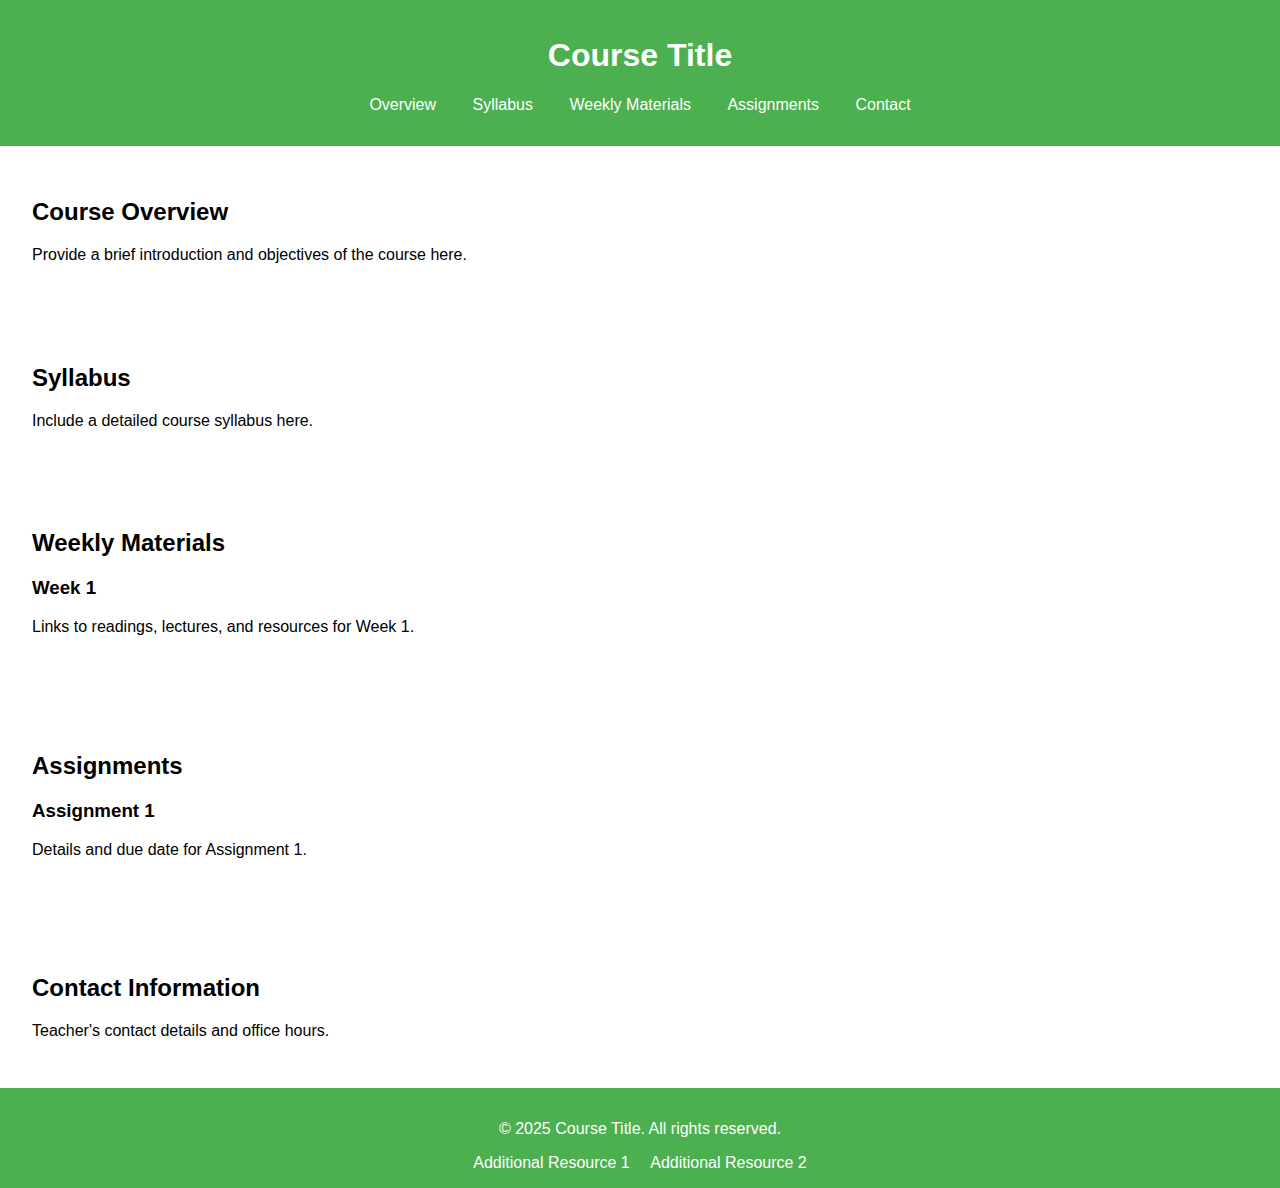
==== CourseMaterials/Template/index.html @ 99cb366a "course materials template added" ====
<!DOCTYPE html>
<html lang="en">
<head>
    <meta charset="UTF-8">
    <meta name="viewport" content="width=device-width, initial-scale=1.0">
    <title>Course Material Template</title>
    <link rel="stylesheet" href="CSS/styles.css">
</head>
<body>
    <header>
        <h1>Course Title</h1>
        <nav>
            <ul>
                <li><a href="#overview">Overview</a></li>
                <li><a href="#syllabus">Syllabus</a></li>
                <li><a href="#materials">Weekly Materials</a></li>
                <li><a href="#assignments">Assignments</a></li>
                <li><a href="#contact">Contact</a></li>
            </ul>
        </nav>
    </header>
    <section id="overview">
        <h2>Course Overview</h2>
        <p>Provide a brief introduction and objectives of the course here.</p>
    </section>
    <section id="syllabus">
        <h2>Syllabus</h2>
        <p>Include a detailed course syllabus here.</p>
    </section>
    <section id="materials">
        <h2>Weekly Materials</h2>
        <div class="week">
            <h3>Week 1</h3>
            <p>Links to readings, lectures, and resources for Week 1.</p>
        </div>
        <!-- Add more weeks as needed -->
    </section>
    <section id="assignments">
        <h2>Assignments</h2>
        <div class="assignment">
            <h3>Assignment 1</h3>
            <p>Details and due date for Assignment 1.</p>
        </div>
        <!-- Add more assignments as needed -->
    </section>
    <section id="contact">
        <h2>Contact Information</h2>
        <p>Teacher's contact details and office hours.</p>
    </section>
    <footer>
        <p>© 2025 Course Title. All rights reserved.</p>
        <div class="additional-resources">
            <a href="#">Additional Resource 1</a>
            <a href="#">Additional Resource 2</a>
        </div>
    </footer>
</body>
</html>
---- CourseMaterials/Template/CSS/styles.css ----
body {
    font-family: Arial, sans-serif;
    margin: 0;
    padding: 0;
    box-sizing: border-box;
}

header {
    background-color: #4CAF50;
    color: white;
    padding: 1rem;
    text-align: center;
}

nav ul {
    list-style: none;
    padding: 0;
}

nav ul li {
    display: inline;
    margin: 0 1rem;
}

nav ul li a {
    color: white;
    text-decoration: none;
}

section {
    padding: 2rem;
}

.week, .assignment {
    margin-bottom: 2rem;
}

footer {
    background-color: #4CAF50;
    color: white;
    text-align: center;
    padding: 1rem;
}

.additional-resources a {
    color: white;
    margin: 0 0.5rem;
    text-decoration: none;
}
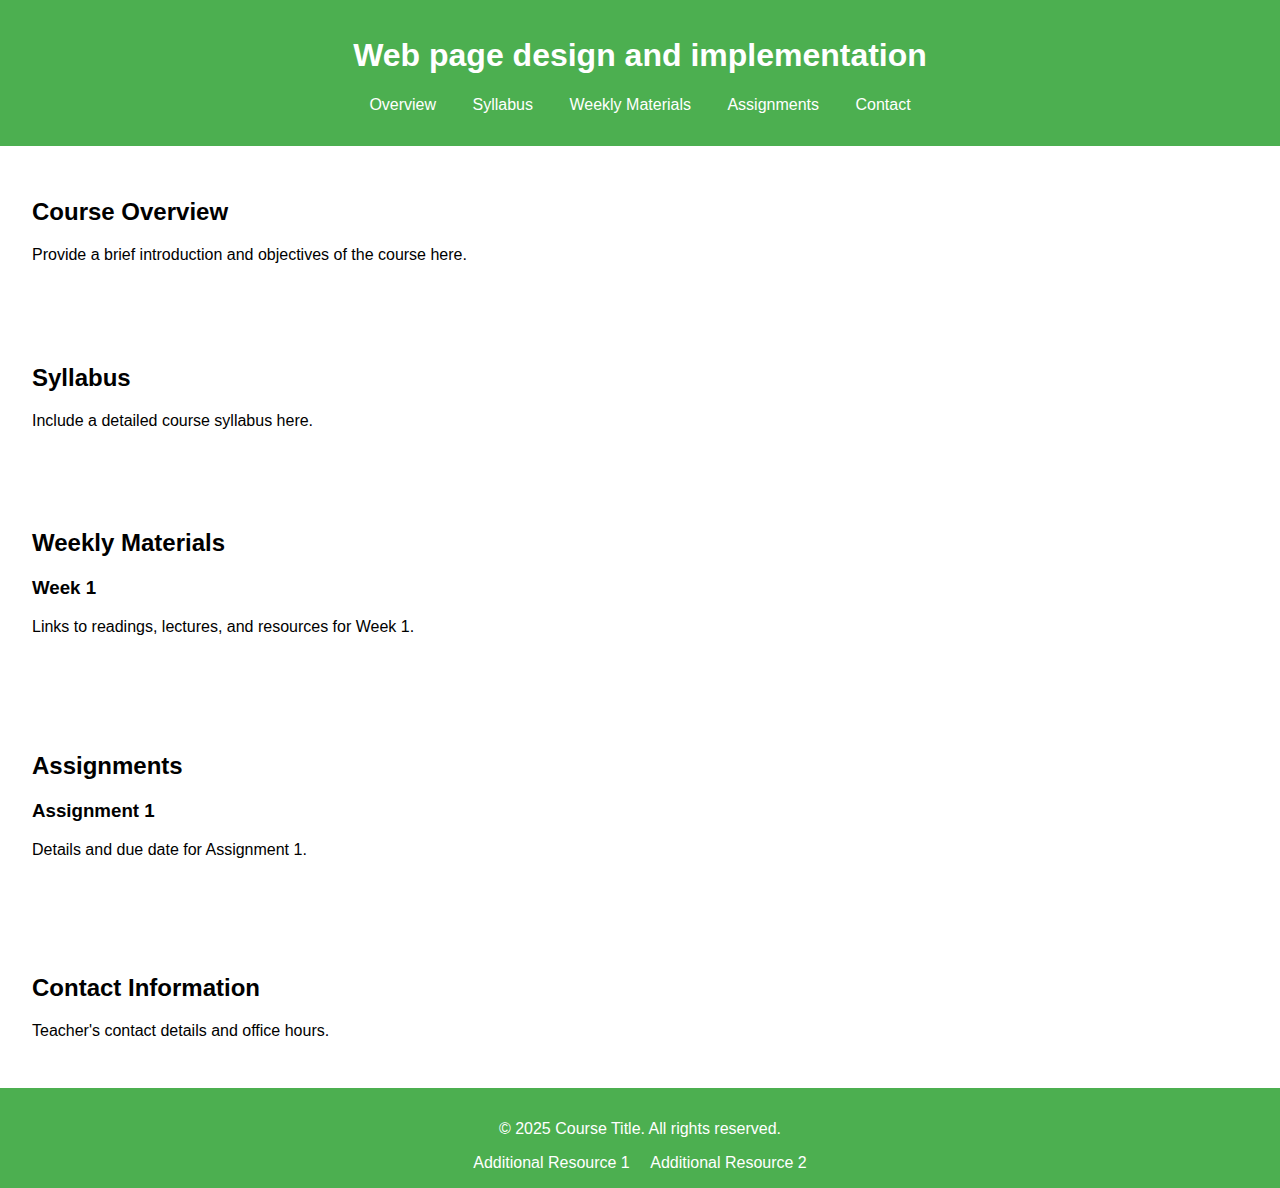
==== commit 37b20a93: "index.html title muutos" ====
--- a/CourseMaterials/Template/index.html
+++ b/CourseMaterials/Template/index.html
@@ -5,10 +5,12 @@
     <meta name="viewport" content="width=device-width, initial-scale=1.0">
     <title>Course Material Template</title>
     <link rel="stylesheet" href="CSS/styles.css">
+    <meta name="author" content="Niina Mässeli">
+
 </head>
 <body>
     <header>
-        <h1>Course Title</h1>
+        <h1>Web page design and implementation</h1>
         <nav>
             <ul>
                 <li><a href="#overview">Overview</a></li>
